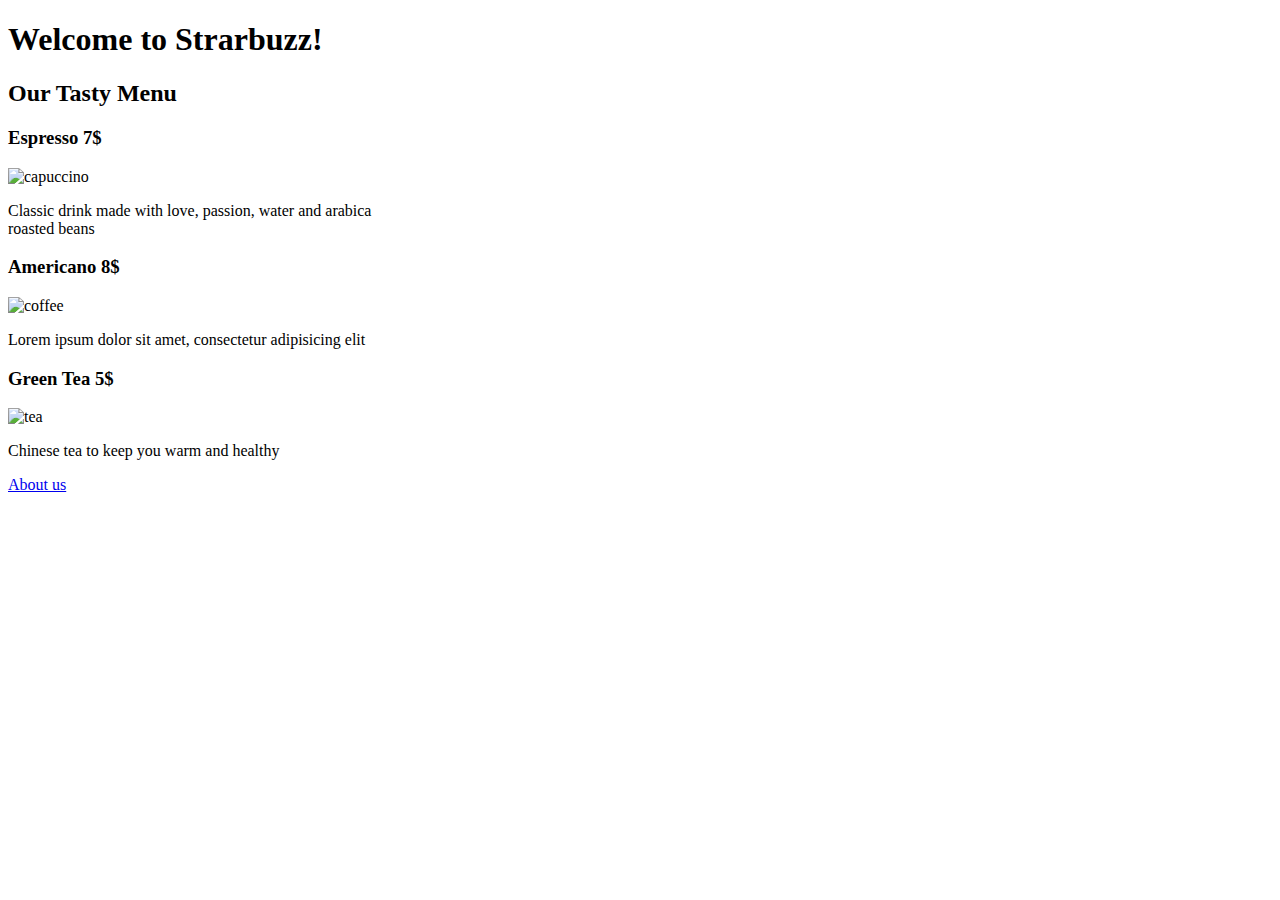
==== starbuzz.html @ 0d113cb5 "Update starbuzz.html" ====
<!DOCTYPE html>
<html lang="en" dir="ltr">
  <head>
    <meta charset="utf-8">
    <title>Starbuzz</title>
    <link rel="stylesheet" href="starbuzz.css">
  </head>
  <body>
    <!-- <h1>Welcome <to> Strarbuzz!</h1> -->
    <!-- <h1>Welcome <to> Strarbuzz!</h1> -->
<!--
    <h2>Our Tasty Menu</h2>
-->
  <!-- <h2>Menu</h2> -->
    <!-- <h1>Welcome &lt;to&gt; Strarbuzz!</h1> -->

    <h1>Welcome to Strarbuzz!</h1>


  <h2>Our Tasty Menu</h2>

    <h3>Espresso <span>7$</span></h3>
    <!-- <img src="https://github.com/miezuit/html_css_training/raw/master/starbuzz/images/capuccino.jpg" alt="capuccino"> -->
    <img src="https://github.com/miezuit/html_css_training/raw/master/starbuzz/images/capuccino.jpg" alt="capuccino">
    <p>Classic drink made with <span id="special">love, passion,</span> water and arabica <br>
      roasted beans</p>

    <h3>Americano <span>8$</span></h3>
    <!-- <img src="https://github.com/miezuit/html_css_training/raw/master/starbuzz/images/coffee.jpg" alt="coffee"> -->
    <img src="https://github.com/miezuit/html_css_training/raw/master/starbuzz/images/coffee.jpg" alt="coffee">
    <p>Lorem ipsum dolor sit amet, consectetur adipisicing elit</p>

    <h3>Green Tea <span>5$</span></h3>
    <!-- <img src="https://github.com/miezuit/html_css_training/raw/master/starbuzz/images/tea.jpg" alt="tea"> -->
    <img src="https://github.com/miezuit/html_css_training/raw/master/starbuzz/images/tea.jpg" alt="tea">
    <p>Chinese tea to keep you warm and healthy</p>

<!--    <a href="https://google.ro">Go away!</a> -->

    <a target="_blank" href="mission.html">About us</a>

  </body>
</html>
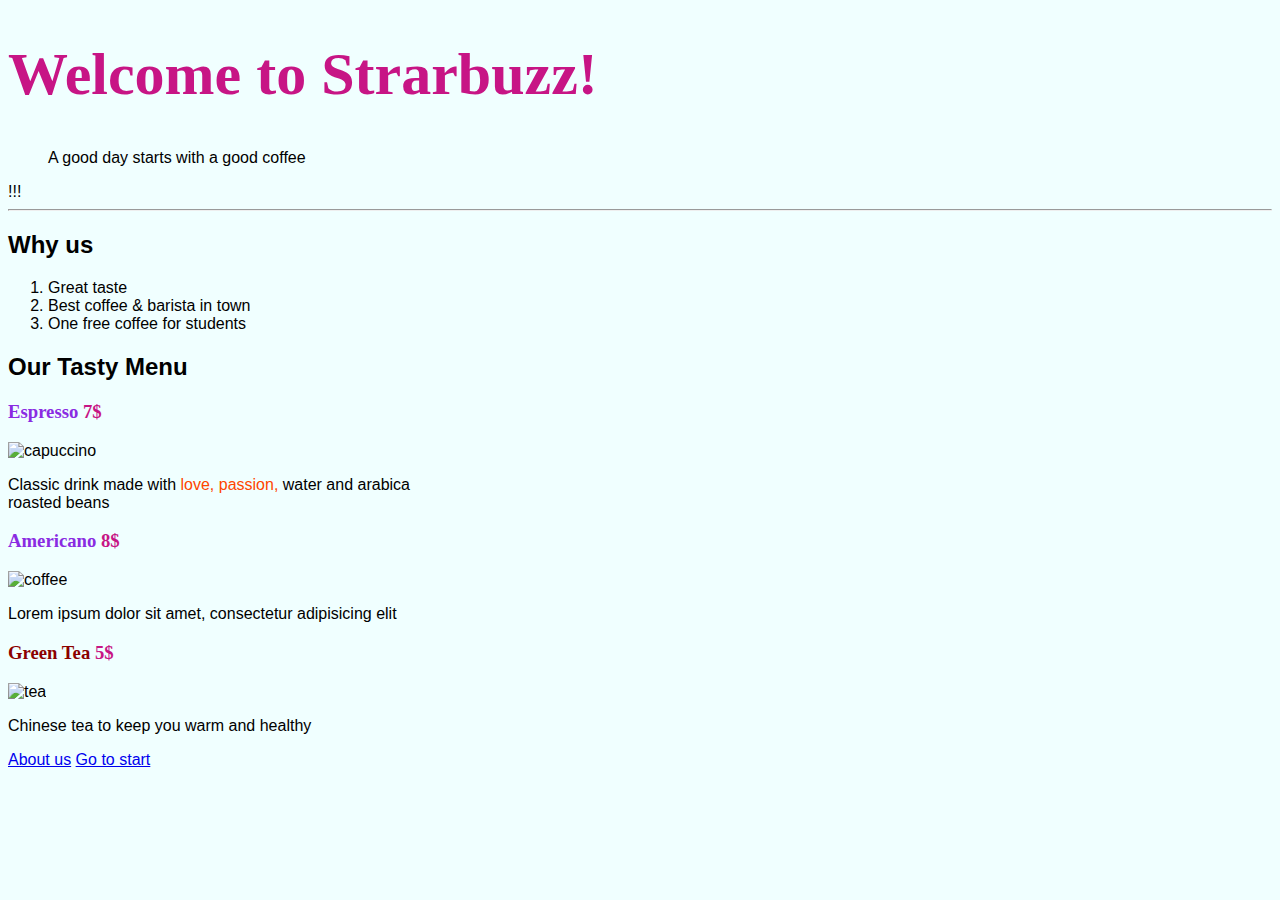
==== commit 60f456bb: "modificari 2" ====
--- a/starbuzz.html
+++ b/starbuzz.html
@@ -8,36 +8,58 @@
   <body>
     <!-- <h1>Welcome <to> Strarbuzz!</h1> -->
     <!-- <h1>Welcome <to> Strarbuzz!</h1> -->
-<!--
-    <h2>Our Tasty Menu</h2>
--->
-  <!-- <h2>Menu</h2> -->
+    <!-- <h2>Our Tasty Menu</h2> -->
+    <!-- <h2>Menu</h2> -->
     <!-- <h1>Welcome &lt;to&gt; Strarbuzz!</h1> -->
 
-    <h1>Welcome to Strarbuzz!</h1>
+    <h1 id="start">Welcome to Strarbuzz!</h1>
+
+
+    <!--<q>A good day starts with a good coffee</q> !!! -->
+
+    <blockquote>A good day starts with a good coffee</blockquote> !!!
+      <hr/>
+
+
+    <h2>Why us</h2>
+
+    <!-- <ul>
+    <li>Great taste </li>
+    <li>Best coffee & barista in town</li>
+    <li>One free coffee for students</li>
+    </ul> -->
+
+    <ol>
+      <li>Great taste </li>
+      <li>Best coffee & barista in town</li>
+      <li>One free coffee for students</li>
+      </ol>
+
 
 
   <h2>Our Tasty Menu</h2>
 
-    <h3>Espresso <span>7$</span></h3>
+    <h3 class="coffee drink">Espresso <span>7$</span></h3>
     <!-- <img src="https://github.com/miezuit/html_css_training/raw/master/starbuzz/images/capuccino.jpg" alt="capuccino"> -->
-    <img src="https://github.com/miezuit/html_css_training/raw/master/starbuzz/images/capuccino.jpg" alt="capuccino">
-    <p>Classic drink made with <span id="special">love, passion,</span> water and arabica <br>
+    <img src="https://github.com/miezuit/html_css_training/raw/master/starbuzz/images/capuccino.jpg" alt="capuccino"/>
+    <p>Classic drink made with <span id="special">love, passion,</span> water and arabica <br/>
       roasted beans</p>
 
-    <h3>Americano <span>8$</span></h3>
+    <h3 class="coffee drink">Americano <span>8$</span></h3>
     <!-- <img src="https://github.com/miezuit/html_css_training/raw/master/starbuzz/images/coffee.jpg" alt="coffee"> -->
     <img src="https://github.com/miezuit/html_css_training/raw/master/starbuzz/images/coffee.jpg" alt="coffee">
     <p>Lorem ipsum dolor sit amet, consectetur adipisicing elit</p>
 
-    <h3>Green Tea <span>5$</span></h3>
+    <h3 class="tea drink vegan">Green Tea <span>5$</span></h3>
     <!-- <img src="https://github.com/miezuit/html_css_training/raw/master/starbuzz/images/tea.jpg" alt="tea"> -->
     <img src="https://github.com/miezuit/html_css_training/raw/master/starbuzz/images/tea.jpg" alt="tea">
     <p>Chinese tea to keep you warm and healthy</p>
 
 <!--    <a href="https://google.ro">Go away!</a> -->
 
-    <a target="_blank" href="mission.html">About us</a>
+   <!-- <a target="_blank" href="mission.html">About us</a> -->
+   <a target="_blank" href="mission.html">About us</a>
+    <a href="#start">Go to start</a>
 
   </body>
 </html>
--- a/starbuzz.css
+++ b/starbuzz.css
@@ -0,0 +1,27 @@
+ body {
+  background-color: Azure;
+  font-family: sans-serif;
+}
+h1 {
+  font-size: 60px;
+}
+h1, h3 {
+  color: MediumVioletRed;
+  font-family: cursive;
+}
+h3 {
+  color: LightSeaGreen;
+}
+.tea {
+  color: darkred;
+}
+.coffee {
+  color: blueviolet;
+}
+
+span {
+  color: MediumVioletRed;
+}
+#special {
+  color: OrangeRed;
+}
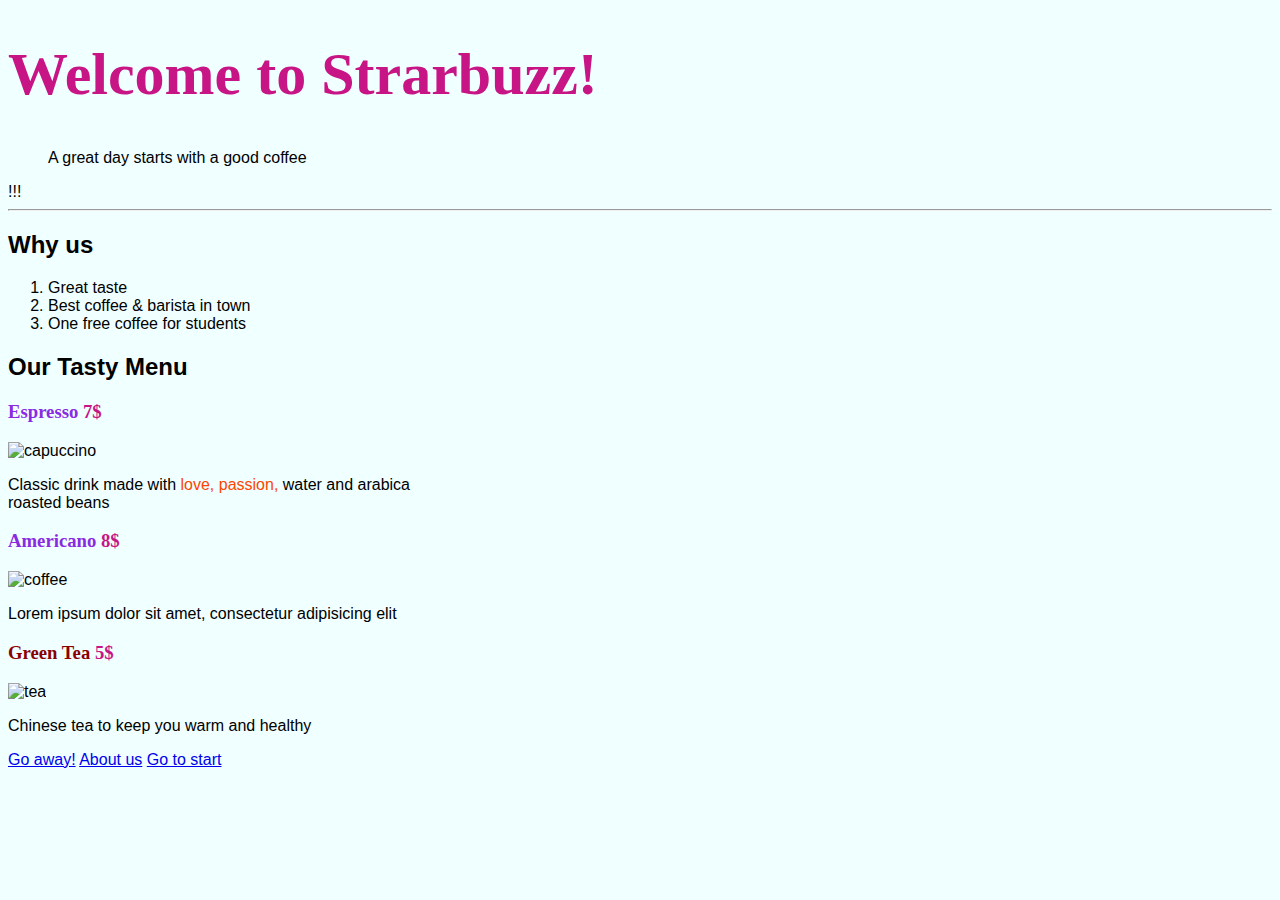
==== commit 70373667: "COM5" ====
--- a/starbuzz.html
+++ b/starbuzz.html
@@ -16,8 +16,7 @@
 
 
     <!--<q>A good day starts with a good coffee</q> !!! -->
-
-    <blockquote>A good day starts with a good coffee</blockquote> !!!
+        <blockquote>A great day starts with a good coffee</blockquote> !!!
       <hr/>
 
 
@@ -56,10 +55,13 @@
     <p>Chinese tea to keep you warm and healthy</p>
 
 <!--    <a href="https://google.ro">Go away!</a> -->
+    <a href="https://google.ro" title="Go to Google">Go away!</a>
 
    <!-- <a target="_blank" href="mission.html">About us</a> -->
    <a target="_blank" href="mission.html">About us</a>
     <a href="#start">Go to start</a>
 
+    <a href="#start"></a>
+
   </body>
 </html>
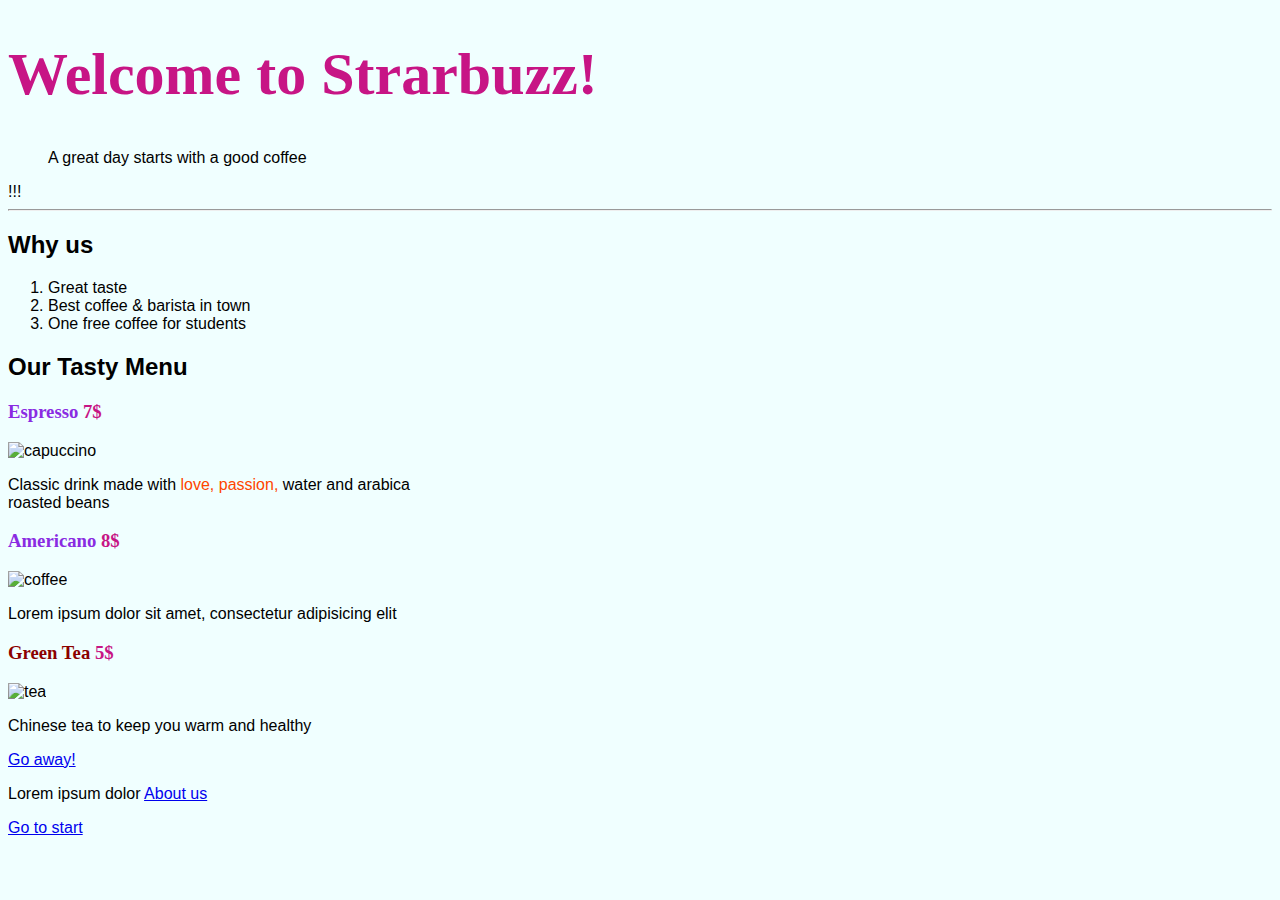
==== commit 64c31029: "Merge branch 'master' of https://github.com/geanyo/JAVA-SCRIPT-2" ====
--- a/starbuzz.html
+++ b/starbuzz.html
@@ -16,7 +16,7 @@
 
 
     <!--<q>A good day starts with a good coffee</q> !!! -->
-        <blockquote>A great day starts with a good coffee</blockquote> !!!
+      <blockquote>A great day starts with a good coffee</blockquote> !!!
       <hr/>
 
 
@@ -54,11 +54,12 @@
     <img src="https://github.com/miezuit/html_css_training/raw/master/starbuzz/images/tea.jpg" alt="tea">
     <p>Chinese tea to keep you warm and healthy</p>
 
-<!--    <a href="https://google.ro">Go away!</a> -->
+    <!-- <a href="https://google.ro">Go away!</a> -->
     <a href="https://google.ro" title="Go to Google">Go away!</a>
 
-   <!-- <a target="_blank" href="mission.html">About us</a> -->
-   <a target="_blank" href="mission.html">About us</a>
+    <!-- <a target="_blank" href="mission.html">About us</a> -->
+    
+    <p> Lorem ipsum dolor <a target="_blank" href="mission.html">About us</a> </p>
     <a href="#start">Go to start</a>
 
     <a href="#start"></a>
